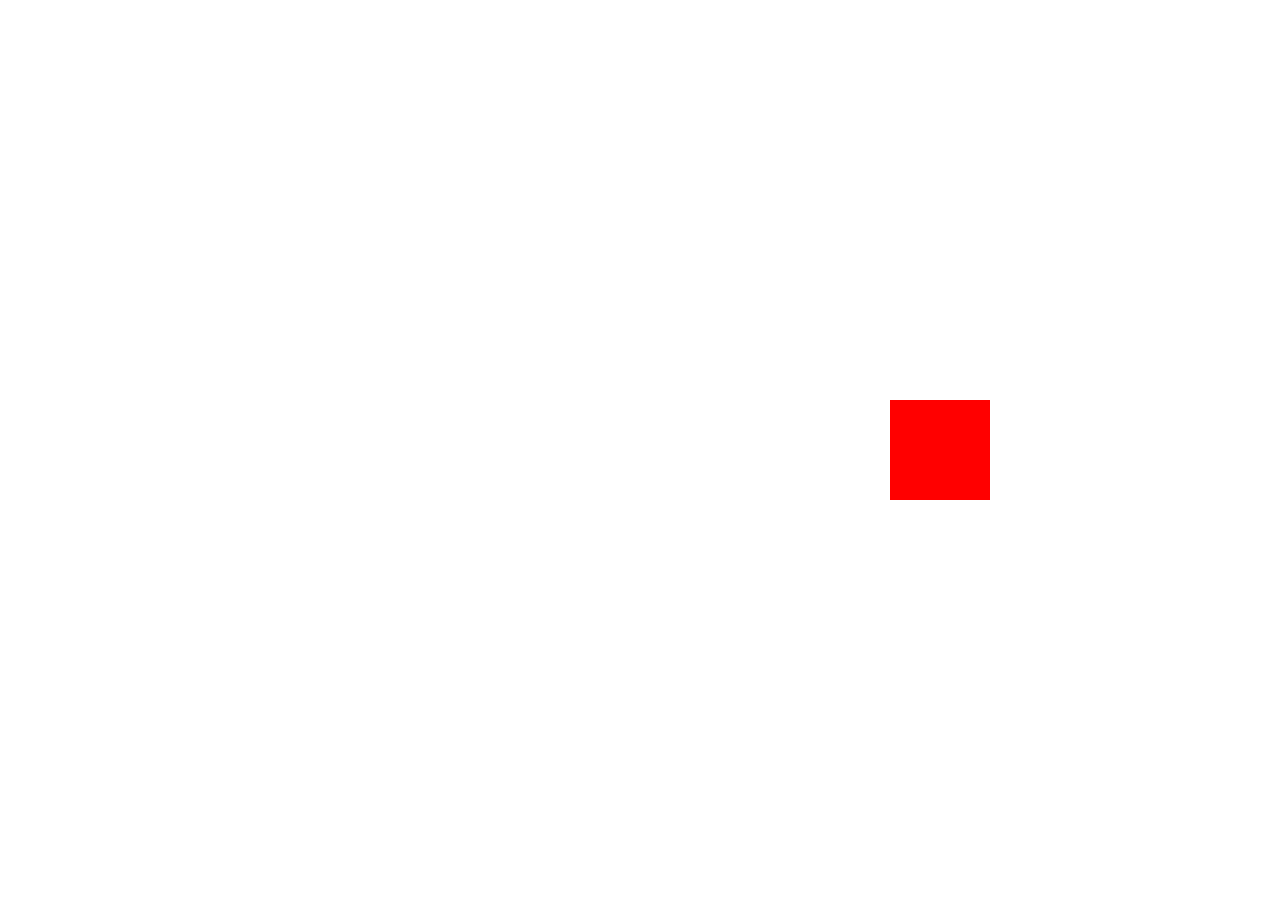
==== index.html @ acdbdc74 "clase" ====
<!DOCTYPE html>
<html>

<head>
    <title>Vicent Van Gogh</title>
    <link href="./estilos.css" rel="stylesheet">
    <link rel="preconnect" href="https://fonts.googleapis.com">
    <link rel="preconnect" href="https://fonts.gstatic.com" crossorigin>
    <link href="https://fonts.googleapis.com/css2?family=Libre+Baskerville:wght@700&display=swap" rel="stylesheet">

</head>

<body>
    <div class="contenido">
        <div class="elemento-1">

        </div>
        <div class="elemento-2">
    
        </div>
        <div class="elemento-3">
    
        </div>
        <div class="elemento-4">
    
        </div>
    </div>
    
</body>

</html>
---- estilos.css ----
body {
    width: 800px;
    margin: 0 auto;
    font-family: sans-serif;
  }

.contenido {
    display: flex;
    justify-content: center;
}

.elemento-1{
    background-color: red;
    width: 100px;
    height: 100px;
    margin-bottom: 20px;
    margin-top: 400px;
    transition-timing-function: linear;
    transition-duration: 3s;
    transform: rotate(360deg) translateX(300%);
}


/* .elemento-2{
    background-color: red;
    width: 100px;
    height: 100px;
    margin-bottom: 20px;

    transition-timing-function: ease-in;
    transition-duration: 2s;
    transition-delay: 1s;
    transform: translateX(300%);
}

.elemento-3{
    background-color: red;
    width: 100px;
    height: 100px;
    margin-bottom: 20px;

    transition-timing-function: ease-in-out;
    transition-duration: 2s;
    transition-delay: 1s;
    transform: translateX(300%);
}

.elemento-4{
    background-color: red;
    width: 100px;
    height: 100px;
    margin-bottom: 20px;

    transition-timing-function: ease-out;
    transition-duration: 2s;
    transition-delay: 1s;
    transform: translateX(300%);
} */
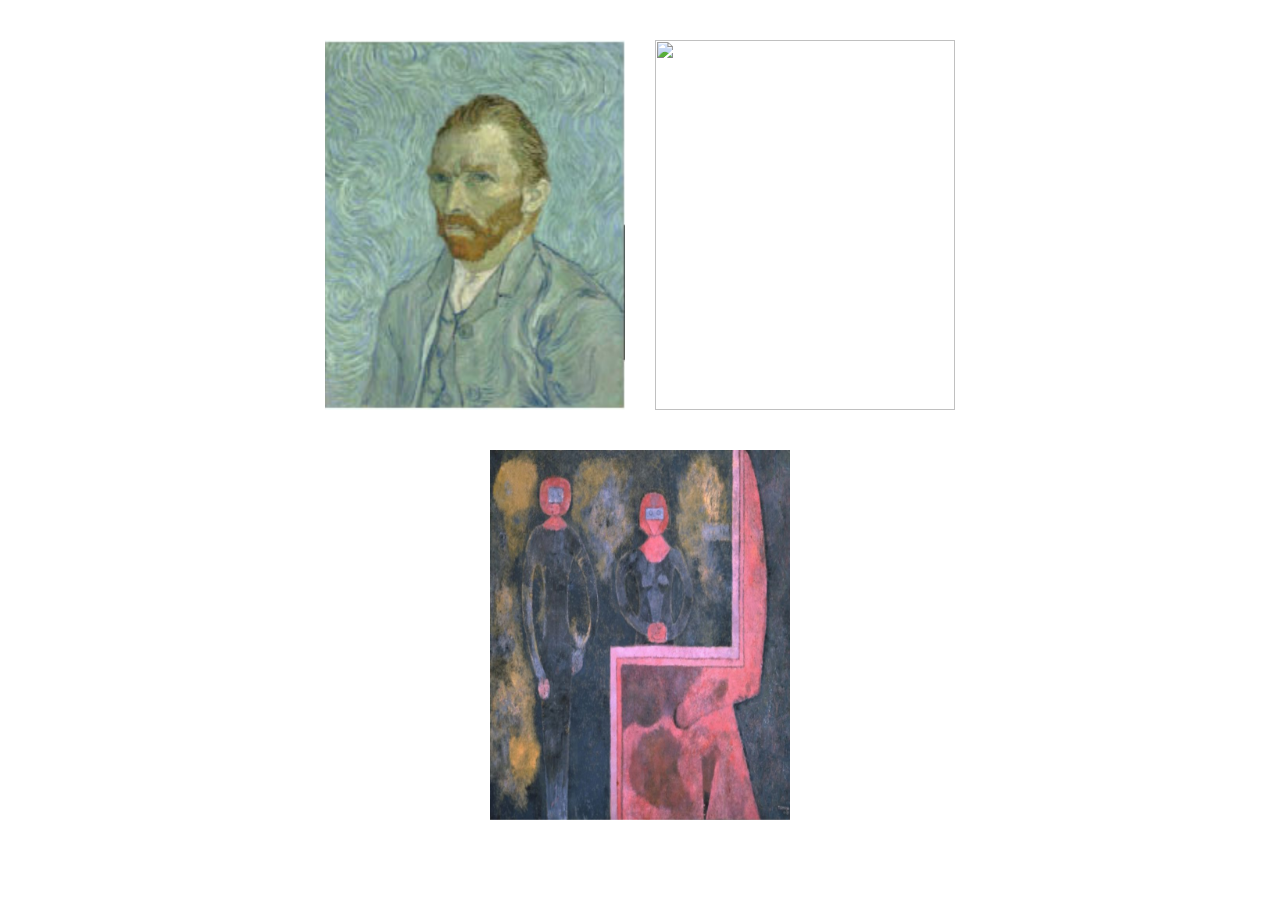
==== commit e91514b6: "pagina principal" ====
--- a/index.html
+++ b/index.html
@@ -2,7 +2,7 @@
 <html>
 
 <head>
-    <title>Vicent Van Gogh</title>
+    <title>Estética de medios digitales</title>
     <link href="./estilos.css" rel="stylesheet">
     <link rel="preconnect" href="https://fonts.googleapis.com">
     <link rel="preconnect" href="https://fonts.gstatic.com" crossorigin>
@@ -12,20 +12,41 @@
 
 <body>
     <div class="contenido">
-        <div class="elemento-1">
+        <div class="tarjeta-animada">
+            <div class="front">
+                <a href="equipo-1/index.html">Artista 1
+                </a>
+            </div>
+            <div class="back">
+                <img src="./equipo-1/img/autoretrato.png" width="300px" height="370px">
+            </div>
+        </div>
 
-        </div>
-        <div class="elemento-2">
-    
-        </div>
-        <div class="elemento-3">
-    
-        </div>
-        <div class="elemento-4">
-    
+        <div class="tarjeta-animada delay-2">
+            <div class="front">
+                <a href="equipo-2/index.html">Artista 2
+                </a>
+            </div>
+            <div class="back">
+                <img src="./equipo-2/img/inicio.png" width="300px" height="370px">
+            </div>
         </div>
     </div>
     
+    <div class="contenido">
+
+        <div class="tarjeta-animada delay-3">
+            <div class="front">
+                <a href="equipo-3/index.html">Artista 3
+                </a>
+            </div>
+            <div class="back">
+                <img src="./equipo-3/img/img-2.jpeg" width="300px" height="370px">
+            </div>
+        </div>
+    </div>
+    
+
 </body>
 
 </html>--- a/estilos.css
+++ b/estilos.css
@@ -1,25 +1,111 @@
 body {
-    width: 800px;
-    margin: 0 auto;
-    font-family: sans-serif;
-  }
+  width: 800px;
+  margin: 0 auto;
+  font-family: sans-serif;
+}
 
 .contenido {
-    display: flex;
-    justify-content: center;
+  display: flex;
+  justify-content: center;
+  perspective: 1000px;
+  gap: 30px;
+  margin-top: 40px;
 }
 
-.elemento-1{
-    background-color: red;
+.tarjeta {
+  position: relative;
+  width: 300px;
+  height: 400px;
+  transition-property: transform;
+  transition-duration: 1s;
+  transform-style: preserve-3d;
+}
+
+.front {
+  position: absolute;
+  width: 300px;
+  height: 370px;
+  background-color: rgb(101, 101, 101);
+  color: white;
+  font-size: 26px;
+  display: flex;
+  align-items: center;
+  justify-content: center;
+  transform: rotate3d(0, 1, 0, 180deg);
+  text-decoration: none;
+  backface-visibility: hidden;
+}
+
+.back {
+  position: absolute;
+  width: 300px;
+  height: 370px;
+  backface-visibility: hidden;
+  
+  background-size: 300px;
+}
+
+.tarjeta:hover {
+  transform: rotate3d(0, 1, 0, 180deg);
+}
+
+.delay-2 {
+    animation-delay: 1s;
+}
+
+.delay-3 {
+    animation-delay: 2s;
+}
+
+.tarjeta-animada {
+  position: relative;
+  width: 300px;
+  height: 370px;
+  transform-style: preserve-3d;
+  animation-name: rotacion;
+  animation-duration: 3s;
+  animation-iteration-count: infinite;
+  animation-direction: reverse;
+}
+
+@keyframes rotacion {
+  0% {
+    transform: rotate3d(0, 1, 0, 0deg);
+  }
+  50% {
+    transform: rotate3d(0, 1, 0, 180deg);
+  }
+  100% {
+    transform: rotate3d(0, 1, 0, 360deg);
+  }
+}
+
+a:link {
+  color: #fff;
+  text-decoration: none;
+  font-size: 46px;
+}
+
+a:visited {
+  color: #fff;
+}
+
+/* .elemento-border{
+    border: black 2px;
+    border-style: solid;
     width: 100px;
     height: 100px;
-    margin-bottom: 20px;
-    margin-top: 400px;
-    transition-timing-function: linear;
-    transition-duration: 3s;
-    transform: rotate(360deg) translateX(300%);
+    margin-top: 30px;
+    perspective: 100px;
+    perspective-origin: -50% -50%;
+} */
+
+.elemento-1 {
+  background-color: red;
+  width: 100px;
+  height: 100px;
+  transform: rotateZ(40deg);
 }
-
 
 /* .elemento-2{
     background-color: red;
@@ -31,9 +117,9 @@
     transition-duration: 2s;
     transition-delay: 1s;
     transform: translateX(300%);
-}
+} */
 
-.elemento-3{
+/* .elemento-3{
     background-color: red;
     width: 100px;
     height: 100px;
@@ -55,4 +141,4 @@
     transition-duration: 2s;
     transition-delay: 1s;
     transform: translateX(300%);
-} */+} */
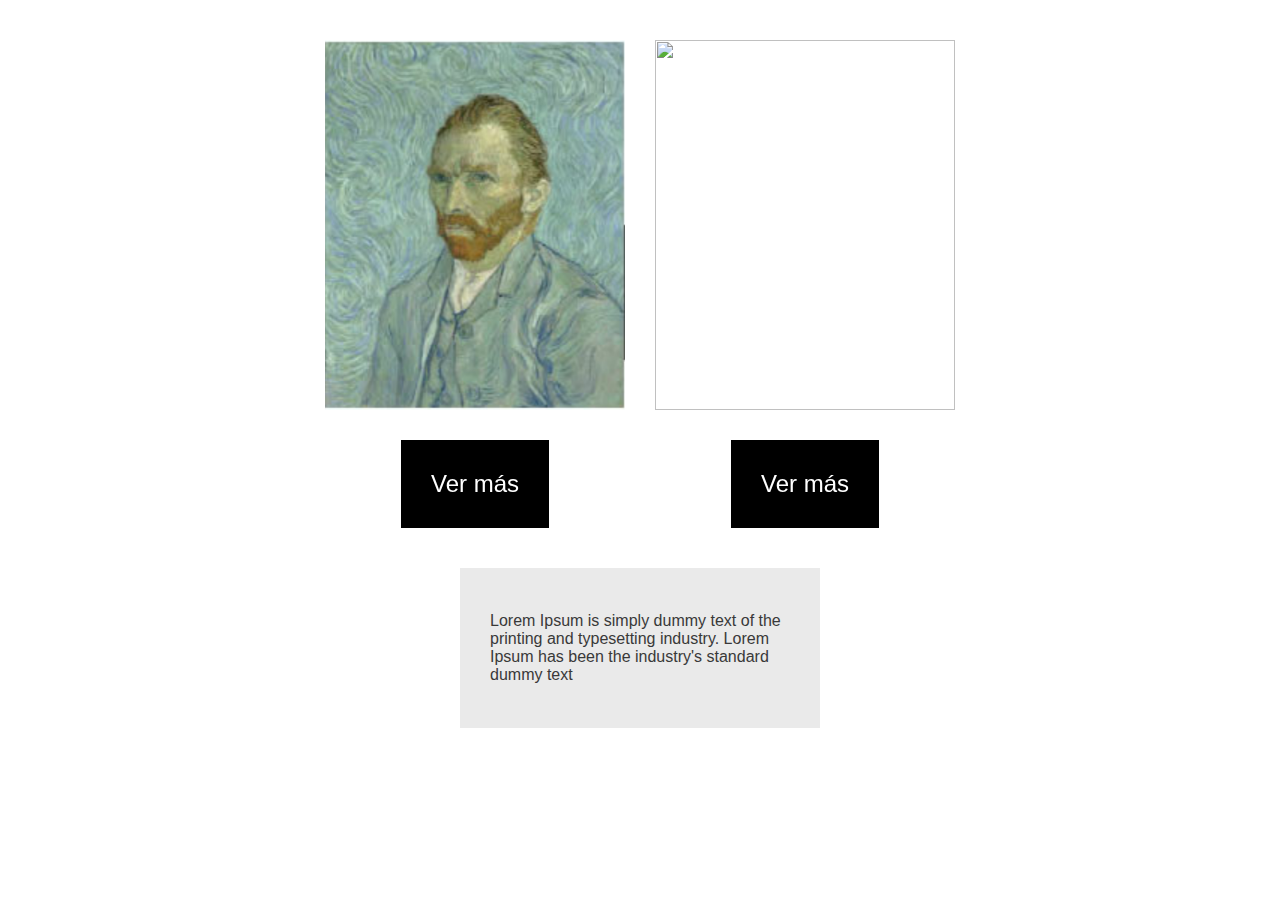
==== commit 6361c443: "ejemplos de javascript" ====
--- a/index.html
+++ b/index.html
@@ -8,34 +8,70 @@
     <link rel="preconnect" href="https://fonts.gstatic.com" crossorigin>
     <link href="https://fonts.googleapis.com/css2?family=Libre+Baskerville:wght@700&display=swap" rel="stylesheet">
 
+    <script language="JavaScript">
+        function showInput() {
+            var texto = "<li>" + document.getElementById("user_input").value + "</li>";
+            console.log(texto);
+            document.getElementById("display").innerHTML += texto;
+        }
+
+        function showText(obra) {
+            console.log("click en obra: " + obra);
+            texto = [ "<p>obra 1</p> <p> Lorem Ipsum is simply dummy text of the printing and typesetting industry.",
+                 "<p>obra 2 monet <p> <p> Lorem Ipsum is simply dummy text of the printing and typesetting industry."
+            ]
+            document.getElementsByClassName("obra-datos")[0].innerHTML = texto[obra];
+            // document.getElementsByClassName("obra-datos")[0].setAttribute("class", "obra-datos-visible");
+        }
+    </script>
+
 </head>
 
 <body>
+
+
+
     <div class="contenido">
-        <div class="tarjeta-animada">
-            <div class="front">
-                <a href="equipo-1/index.html">Artista 1
-                </a>
+        <div class="obra">
+            <div class="tarjeta">
+                <div class="front">
+                    <a href="equipo-1/index.html">Artista 1
+                    </a>
+                </div>
+                <div class="back">
+                    <img src="./equipo-1/img/autoretrato.png" width="300px" height="370px">
+                </div>
             </div>
-            <div class="back">
-                <img src="./equipo-1/img/autoretrato.png" width="300px" height="370px">
-            </div>
+            <div class="ver-mas" onclick="showText(0);">Ver más</div>
         </div>
 
-        <div class="tarjeta-animada delay-2">
-            <div class="front">
-                <a href="equipo-2/index.html">Artista 2
-                </a>
+
+        <div class="obra">
+            <div class="tarjeta delay-2">
+                <div class="front">
+                    <a href="equipo-2/index.html">Artista 2
+                    </a>
+                </div>
+                <div class="back">
+                    <img src="./equipo-2/img/inicio.png" width="300px" height="370px">
+                </div>
+
             </div>
-            <div class="back">
-                <img src="./equipo-2/img/inicio.png" width="300px" height="370px">
-            </div>
+            <div class="ver-mas" onclick="showText(1);">Ver más</div>
         </div>
     </div>
+
+    <div class="contenido">
+        <div class="obra-datos">
+            Lorem Ipsum is simply dummy text of the printing and typesetting industry. Lorem Ipsum has been the industry's
+            standard dummy text 
+        </div>    
+
+    </div>
     
-    <div class="contenido">
 
-        <div class="tarjeta-animada delay-3">
+    <!-- <div class="contenido">
+        <div class="tarjeta delay-3">
             <div class="front">
                 <a href="equipo-3/index.html">Artista 3
                 </a>
@@ -44,8 +80,8 @@
                 <img src="./equipo-3/img/img-2.jpeg" width="300px" height="370px">
             </div>
         </div>
-    </div>
-    
+    </div> -->
+
 
 </body>
 
--- a/estilos.css
+++ b/estilos.css
@@ -4,13 +4,52 @@
   font-family: sans-serif;
 }
 
+.obra {
+  display: flex;
+  flex-direction: column;
+  justify-content: center;
+  align-items: center;
+}
+
+.ver-mas {
+  background-color: black;
+  color: #fff;
+  padding: 30px;
+  font-size: 24px;
+}
+
+.obra-datos {
+  display: flex;
+  justify-content: center;
+  align-items: center;
+  visibility: visible;
+  flex-direction: column;
+  color: rgb(57, 57, 57);
+  background-color: rgba(0, 0, 0, 0.084);
+  width: 300px;
+  height: 100px;
+  padding: 30px;
+}
+
+.obra-datos-visible {
+  visibility: visible;
+}
+
+
 .contenido {
   display: flex;
   justify-content: center;
+  align-items: center;
+  column-gap: 30px;
   perspective: 1000px;
   gap: 30px;
   margin-top: 40px;
 }
+
+/* p {
+  font-size: 30px;
+  color: rgb(140, 140, 140);
+} */
 
 .tarjeta {
   position: relative;
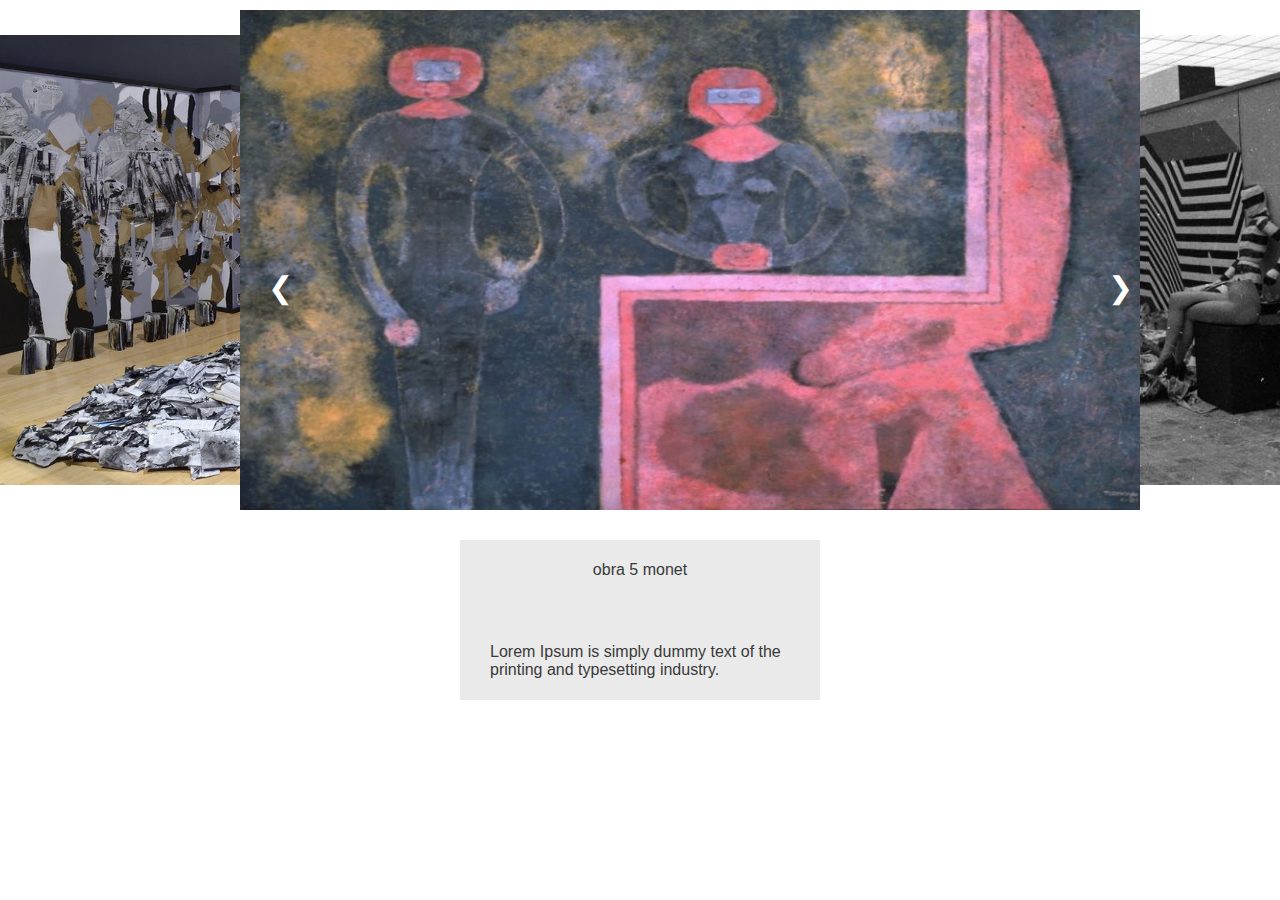
==== commit 7462b55d: "equipo 3" ====
--- a/index.html
+++ b/index.html
@@ -1,37 +1,85 @@
 <!DOCTYPE html>
 <html>
-
-<head>
+  <head>
     <title>Estética de medios digitales</title>
-    <link href="./estilos.css" rel="stylesheet">
-    <link rel="preconnect" href="https://fonts.googleapis.com">
-    <link rel="preconnect" href="https://fonts.gstatic.com" crossorigin>
-    <link href="https://fonts.googleapis.com/css2?family=Libre+Baskerville:wght@700&display=swap" rel="stylesheet">
+    <link href="./estilos.css" rel="stylesheet" />
+    <link rel="preconnect" href="https://fonts.googleapis.com" />
+    <link rel="preconnect" href="https://fonts.gstatic.com" crossorigin />
+    <link
+      href="https://fonts.googleapis.com/css2?family=Libre+Baskerville:wght@700&display=swap"
+      rel="stylesheet"
+    />
 
     <script language="JavaScript">
-        function showInput() {
-            var texto = "<li>" + document.getElementById("user_input").value + "</li>";
-            console.log(texto);
-            document.getElementById("display").innerHTML += texto;
+      function showInput() {
+        var texto =
+          "<li>" + document.getElementById("user_input").value + "</li>";
+        console.log(texto);
+        document.getElementById("display").innerHTML += texto;
+      }
+
+      function showText(obra) {
+        console.log("click en obra: " + obra);
+        texto = [
+          "<p>obra 1</p> <p> Lorem Ipsum is simply dummy text of the printing and typesetting industry.",
+          "<p>obra 2 monet <p> <p> Lorem Ipsum is simply dummy text of the printing and typesetting industry.",
+          "<p>obra 3 monet <p> <p> Lorem Ipsum is simply dummy text of the printing and typesetting industry.",
+          "<p>obra 4 monet <p> <p> Lorem Ipsum is simply dummy text of the printing and typesetting industry.",
+          "<p>obra 5 monet <p> <p> Lorem Ipsum is simply dummy text of the printing and typesetting industry.",
+        ];
+        document.getElementsByClassName("obra-datos")[0].innerHTML =
+          texto[obra];
+        // document.getElementsByClassName("obra-datos")[0].setAttribute("class", "obra-datos-visible");
+      }
+
+      indice = 4;
+
+      function restar() {
+        indice = indice - 1;
+        showImage(indice);
+      }
+
+      function sumar() {
+        indice = indice + 1;
+        showImage(indice);
+      }
+
+      function showImage() {
+        imagenes = document.getElementsByClassName("imagen");
+        // console.log(imagenes);
+        // console.log(imagenes.length);
+        console.log(indice);
+
+        if (indice >= imagenes.length) {
+          console.log("cambio a 0");
+          indice = 0;
         }
 
-        function showText(obra) {
-            console.log("click en obra: " + obra);
-            texto = [ "<p>obra 1</p> <p> Lorem Ipsum is simply dummy text of the printing and typesetting industry.",
-                 "<p>obra 2 monet <p> <p> Lorem Ipsum is simply dummy text of the printing and typesetting industry."
-            ]
-            document.getElementsByClassName("obra-datos")[0].innerHTML = texto[obra];
-            // document.getElementsByClassName("obra-datos")[0].setAttribute("class", "obra-datos-visible");
+        if (indice < 0) {
+          indice = imagenes.length - 1;
         }
+
+        for (i = 0; i < imagenes.length; i++) {
+          imagenes[i].style.visibility = "hidden";
+          imagenes[i].className = "imagen";
+        }
+
+        console.log(indice);
+
+        imagenes[indice].style.visibility = "visible";
+        imagenes[indice -1].className = "imagen img-izq";
+        imagenes[indice -1].style.visibility = "visible";
+
+        imagenes[indice +1].className = "imagen img-der";
+        imagenes[indice +1].style.visibility = "visible";
+        
+        showText(indice);
+      }
     </script>
+  </head>
 
-</head>
-
-<body>
-
-
-
-    <div class="contenido">
+  <body>
+    <!-- <div class="contenido">
         <div class="obra">
             <div class="tarjeta">
                 <div class="front">
@@ -67,8 +115,7 @@
             standard dummy text 
         </div>    
 
-    </div>
-    
+    </div> -->
 
     <!-- <div class="contenido">
         <div class="tarjeta delay-3">
@@ -82,7 +129,25 @@
         </div>
     </div> -->
 
+    <div class="slider">
+      <img class="imagen" src="./equipo-3/img/img-7.jpeg" />
+      <img class="imagen img-izq" src="./equipo-3/img/img-8.jpeg" />
+      <img class="imagen img-der" src="./equipo-3/img/img-9.jpeg" />
+      <img class="imagen" src="./equipo-3/img/img-4.jpeg" />
+      <img class="imagen" src="./equipo-3/img/img-2.jpeg" />
+      <span class="izquierda flecha" onclick="restar();">&#10094;</span>
+      <span class="derecha flecha" onclick="sumar();">&#10095;</span>
+    </div>
 
-</body>
-
-</html>+    <div class="contenido">
+      <div class="obra-datos">
+        <p>obra 5 monet</p>
+        <p></p>
+        <p>
+          Lorem Ipsum is simply dummy text of the printing and typesetting
+          industry.
+        </p>
+      </div>
+    </div>
+  </body>
+</html>
--- a/estilos.css
+++ b/estilos.css
@@ -181,3 +181,59 @@
     transition-delay: 1s;
     transform: translateX(300%);
 } */
+
+
+
+img {
+  width: 900px;
+  height: 500px;
+}
+
+.slider {
+  position: relative;
+  width: 900px;
+  height: 500px;
+}
+
+.imagen {
+  position: absolute;
+  top: 10px;
+}
+
+.flecha {
+  position: absolute;
+  margin-top: 30%;
+  color: rgb(255, 255, 255);
+  font-size: 30px;
+  cursor: pointer;
+  width: 40px;
+  text-align: center;
+  border-radius:10px;
+}
+
+.flecha:hover{
+  background-color: rgba(0, 0, 0, 0.482);
+}
+
+.izquierda  {
+  position: absolute;
+  margin-left: 20px;
+}
+
+.derecha {
+  position: absolute;
+  margin-left: 860px;
+}
+
+.img-izq {
+  position: absolute;
+  margin-left: -300px;
+  transform: scaleY(.9);
+}
+
+
+.img-der {
+  position: absolute;
+  margin-left: 300px;
+  transform: scaleY(.9);
+}